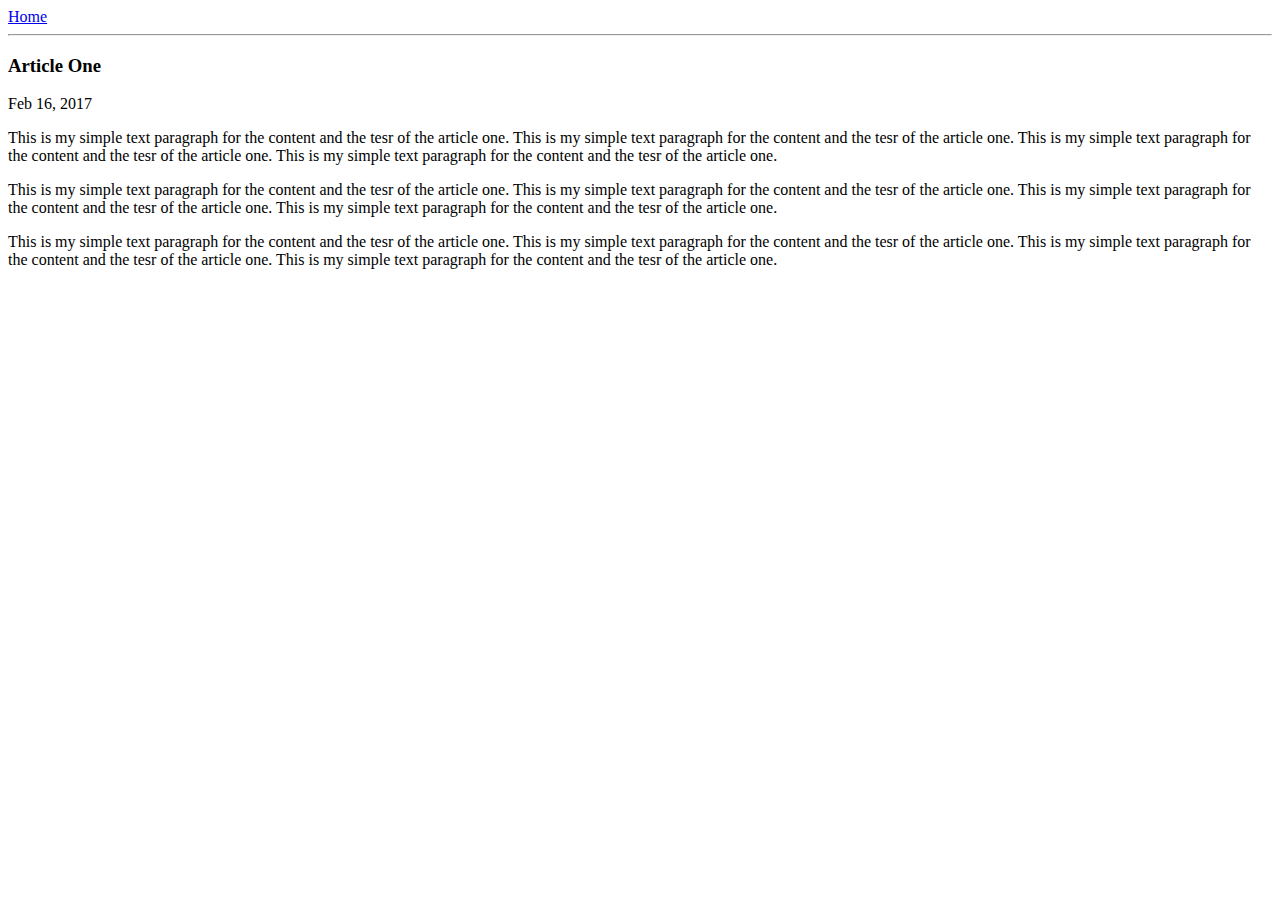
==== ui/article-one.html @ 4243159b "[imad-console] Updates ui/article-one.html" ====
<!DOCTYPE>
  <html>
    <head>
        <title>Profile | Sandip Saha</title>
                <meta name="viewport" content = " width = device-width, initial-scale=1"> 
    </head>
    <body>
        <div>
            <a href="/">Home</a>
        </div>
        <hr/>
        <h3>Article One</h3>
        <div>Feb 16, 2017</div>
        <p>This is my simple text paragraph for the content and the tesr of the article one. This is my simple text paragraph for the content and the tesr of the article one. This is my simple text paragraph for the content and the tesr of the article one. This is my simple text paragraph for the content and the tesr of the article one.</p>
        <p>This is my simple text paragraph for the content and the tesr of the article one. This is my simple text paragraph for the content and the tesr of the article one. This is my simple text paragraph for the content and the tesr of the article one. This is my simple text paragraph for the content and the tesr of the article one.</p>
        <p>This is my simple text paragraph for the content and the tesr of the article one. This is my simple text paragraph for the content and the tesr of the article one. This is my simple text paragraph for the content and the tesr of the article one. This is my simple text paragraph for the content and the tesr of the article one.</p>
    </body>
  
  </html>
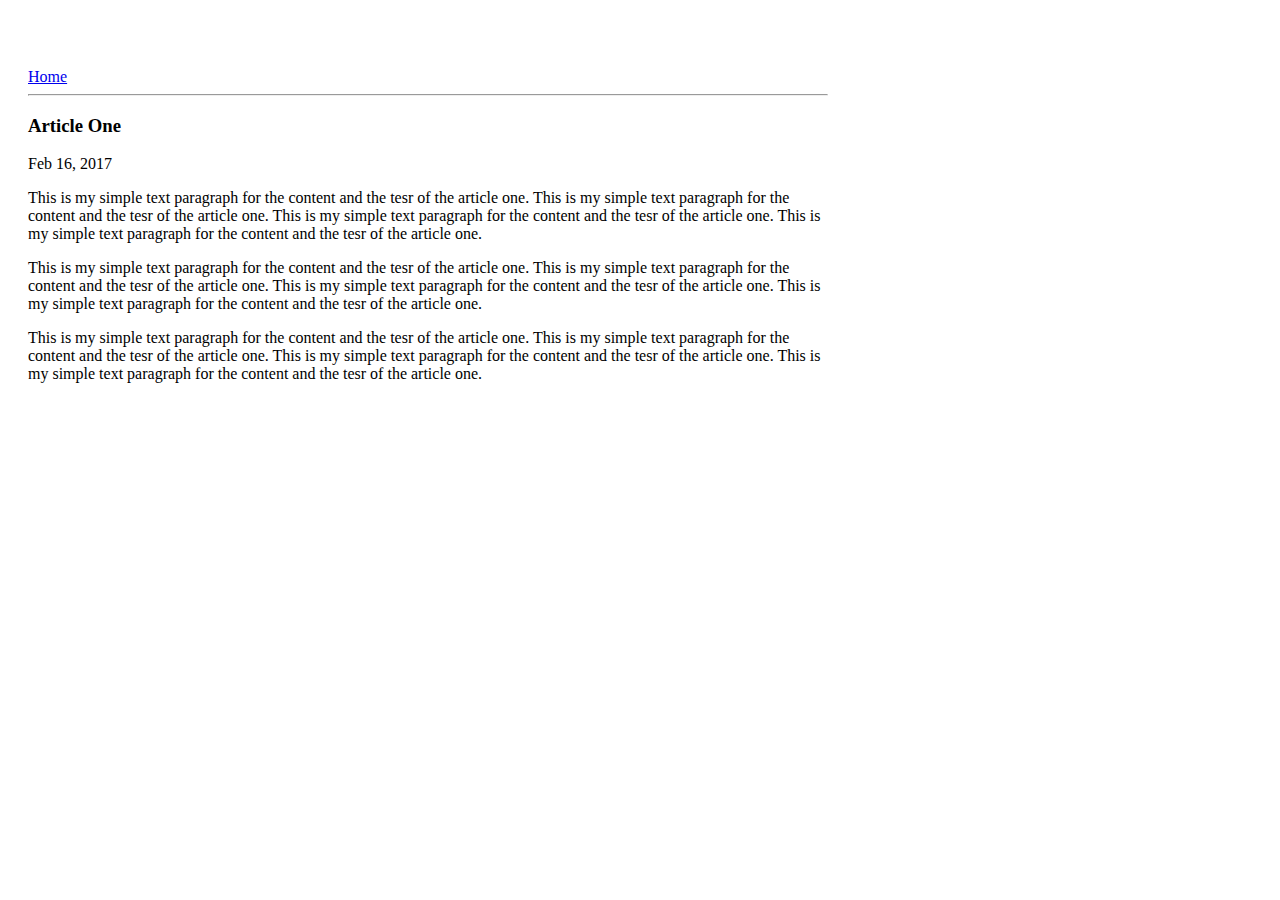
==== commit f029579a: "[imad-console] Updates ui/article-one.html" ====
--- a/ui/article-one.html
+++ b/ui/article-one.html
@@ -2,18 +2,30 @@
   <html>
     <head>
         <title>Profile | Sandip Saha</title>
-                <meta name="viewport" content = " width = device-width, initial-scale=1"> 
+        <meta name="viewport" content = " width = device-width, initial-scale=1"> 
+        <style>
+            .container{
+                max-width:800px;
+                margin:0, auto;
+                padding-top:60px;
+                padding-right:20px;
+                padding-left:20px;
+                background:white;
+            }
+        </style>
     </head>
     <body>
-        <div>
-            <a href="/">Home</a>
+        <div class="container">
+            <div>
+                <a href="/">Home</a>
+            </div>
+            <hr/>
+            <h3>Article One</h3>
+            <div>Feb 16, 2017</div>
+            <p>This is my simple text paragraph for the content and the tesr of the article one. This is my simple text paragraph for the content and the tesr of the article one. This is my simple text paragraph for the content and the tesr of the article one. This is my simple text paragraph for the content and the tesr of the article one.</p>
+            <p>This is my simple text paragraph for the content and the tesr of the article one. This is my simple text paragraph for the content and the tesr of the article one. This is my simple text paragraph for the content and the tesr of the article one. This is my simple text paragraph for the content and the tesr of the article one.</p>
+            <p>This is my simple text paragraph for the content and the tesr of the article one. This is my simple text paragraph for the content and the tesr of the article one. This is my simple text paragraph for the content and the tesr of the article one. This is my simple text paragraph for the content and the tesr of the article one.</p>
         </div>
-        <hr/>
-        <h3>Article One</h3>
-        <div>Feb 16, 2017</div>
-        <p>This is my simple text paragraph for the content and the tesr of the article one. This is my simple text paragraph for the content and the tesr of the article one. This is my simple text paragraph for the content and the tesr of the article one. This is my simple text paragraph for the content and the tesr of the article one.</p>
-        <p>This is my simple text paragraph for the content and the tesr of the article one. This is my simple text paragraph for the content and the tesr of the article one. This is my simple text paragraph for the content and the tesr of the article one. This is my simple text paragraph for the content and the tesr of the article one.</p>
-        <p>This is my simple text paragraph for the content and the tesr of the article one. This is my simple text paragraph for the content and the tesr of the article one. This is my simple text paragraph for the content and the tesr of the article one. This is my simple text paragraph for the content and the tesr of the article one.</p>
     </body>
   
   </html>
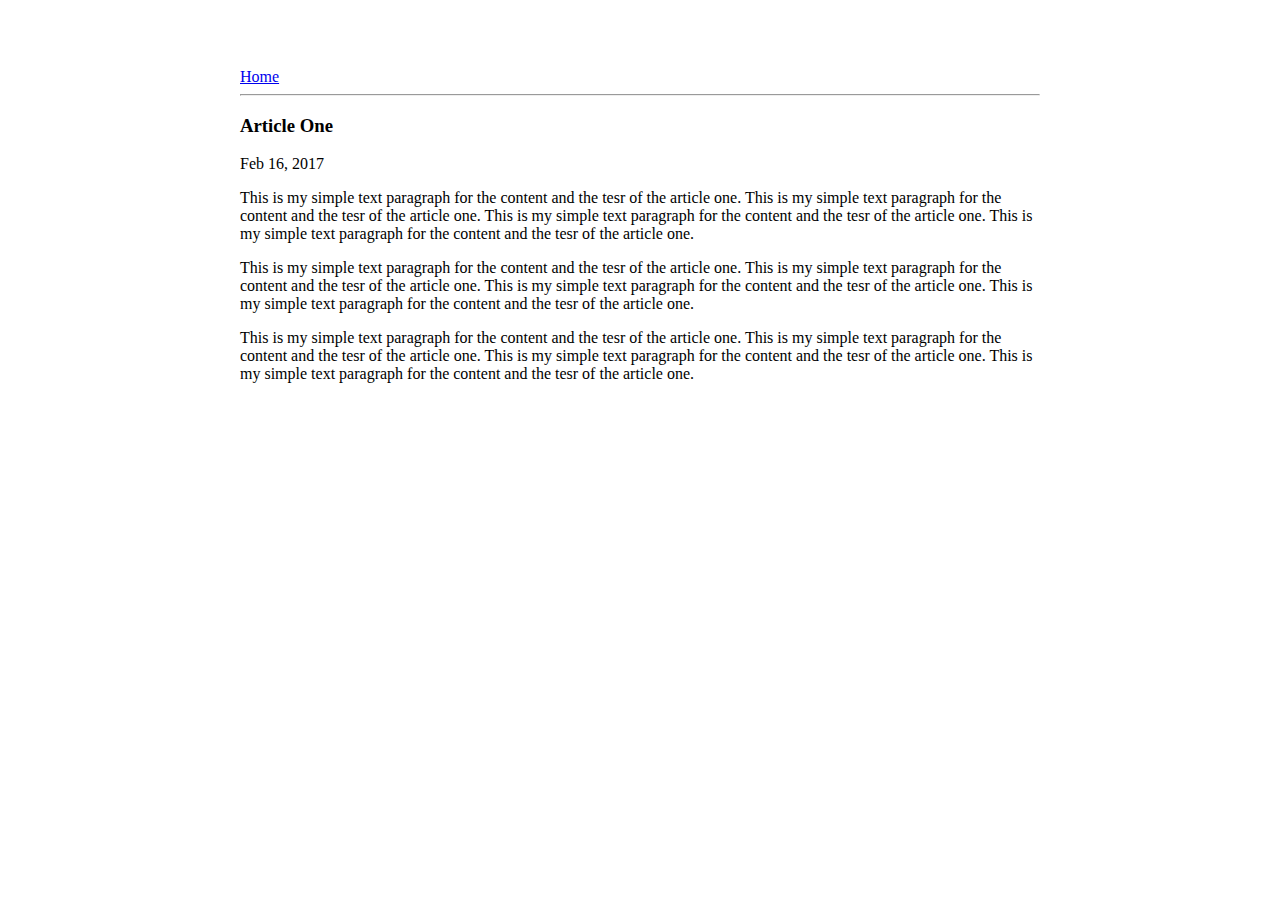
==== commit c3550812: "[imad-console] Updates ui/article-one.html" ====
--- a/ui/article-one.html
+++ b/ui/article-one.html
@@ -6,7 +6,8 @@
         <style>
             .container{
                 max-width:800px;
-                margin:0, auto;
+                font-family:roboto;
+                margin:0 auto;
                 padding-top:60px;
                 padding-right:20px;
                 padding-left:20px;
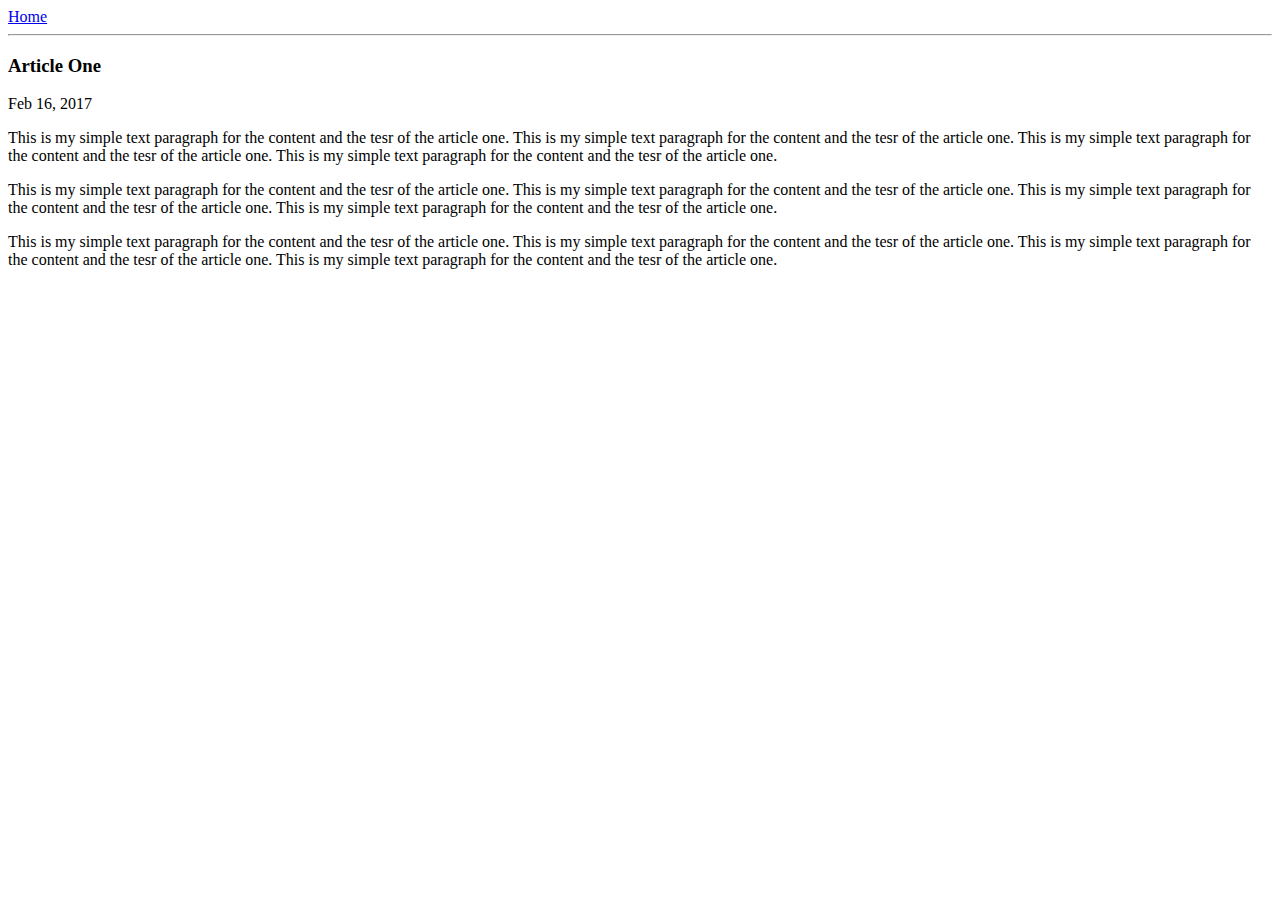
==== commit 257bfdb6: "[imad-console] Updates ui/article-one.html" ====
--- a/ui/article-one.html
+++ b/ui/article-one.html
@@ -3,17 +3,7 @@
     <head>
         <title>Profile | Sandip Saha</title>
         <meta name="viewport" content = " width = device-width, initial-scale=1"> 
-        <style>
-            .container{
-                max-width:800px;
-                font-family:roboto;
-                margin:0 auto;
-                padding-top:60px;
-                padding-right:20px;
-                padding-left:20px;
-                background:white;
-            }
-        </style>
+        <link href="/ui/style.css" rel="stylesheet" />
     </head>
     <body>
         <div class="container">
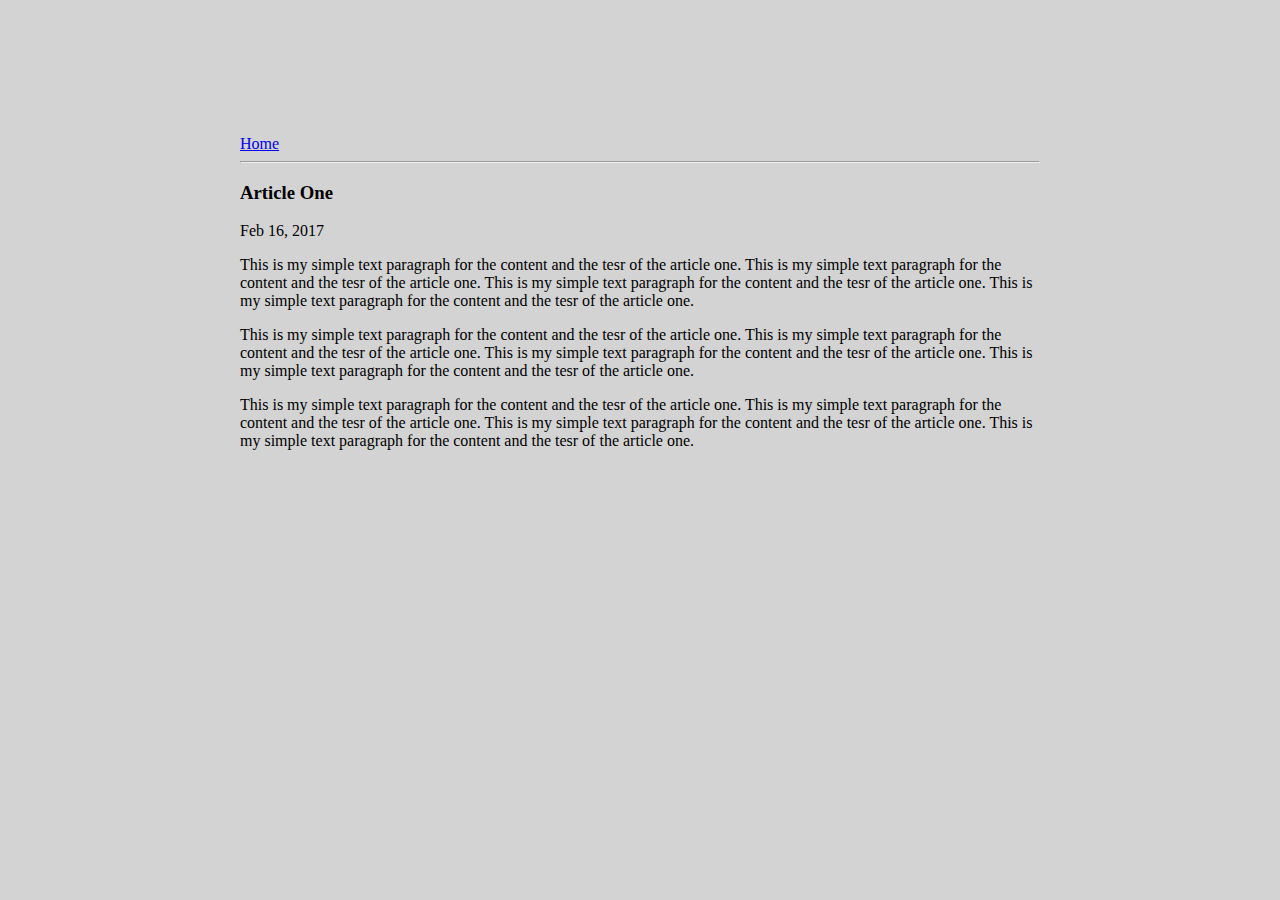
==== commit c1d4685b: "[imad-console] Updates ui/article-one.html" ====
--- a/ui/article-one.html
+++ b/ui/article-one.html
@@ -1,4 +1,4 @@
-<!DOCTYPE>
+<!DOCTYPE html>
   <html>
     <head>
         <title>Profile | Sandip Saha</title>
--- a/ui/style.css
+++ b/ui/style.css
@@ -0,0 +1,30 @@
+body {
+    font-family: sans-serif;
+    background-color: lightgrey;
+    margin-top: 75px;
+}
+
+.center {
+    text-align: center;
+}
+
+.text-big {
+    font-size: 300%;
+}
+
+.bold {
+    font-weight: bold;
+}
+
+.img-medium {
+    height: 200px;
+}
+
+.container{
+    max-width:800px;
+    font-family:sans serif;
+    margin:0 auto;
+    padding-top:60px;
+    padding-right:20px;
+    padding-left:20px;
+}
